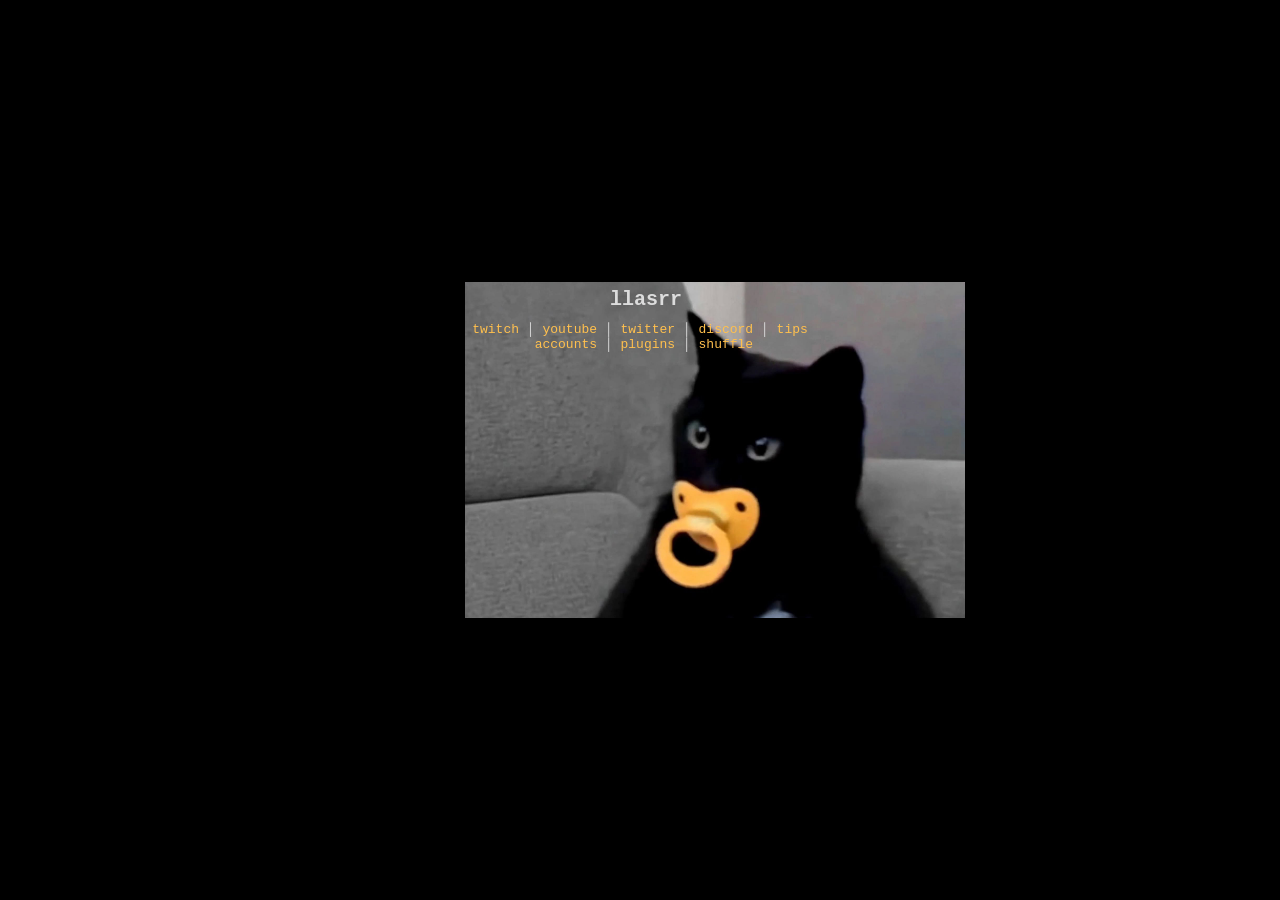
==== index.html @ ddf92ece "Replace image source in index.html" ====
<html>
    <head>
        <meta charset="UTF-8">
        <meta name="viewport" content="width=device-width, initial-scale=1.0">
        <title>llasrr</title>
        <link rel="stylesheet" href="style.css">
        <link rel="icon" href="pfp.jpg" type="image/x-icon">
        <meta property="og:title" content="llasrr">
        <meta property="og:description" content="the largest yunara player in master">
        <meta property="og:image" content="https://llasrr.github.io/pfp.jpg">
    </head>

<body>
        <div class="centered">
            <div style="position: relative; display: inline-block;">
                <img src="image_20261020_214404.jpg" style="display: block; max-width: 500px; height: auto; position: relative; left: 75px; top:0px;">

                <h2 style="color:#DCDCDC; position: absolute; margin: 0; line-height: 1.3; font-size: 20px; font-weight: 600; top: 5px; left: 50%; transform: translateX(-50%); margin: 0; white-space: nowrap;">
                    &nbsp;llasrr
                </h2>

                <p style="font-weight: 500; letter-spacing: 0; position: absolute; top: 40px; left: 50%; transform: translateX(-50%); margin: 0; white-space: nowrap; font-size: 13px;">
                    
                        <a href="https://www.twitch.tv/llasrr" target="_blank">twitch</a> <span style="color: #dcdcdc;">&#9474;</span>
                        <a href="https://www.youtube.com/channel/UCmkYSXVdCpKIzyhSeIxEMkw" target="_blank">youtube</a> <span style="color: #dcdcdc;"></span>&#9474;</span>
                        <a href="https://www.twitter.com/llasrr" target="_blank">twitter</a> <span style="color: #dcdcdc;">&#9474;</span>
                        <a href="https://discord.gg/tUd4GYS6JT" target="_blank">discord</a> <span style="color: #dcdcdc;">&#9474;</span>
                        <a href="https://streamlabs.com/llasrr/tip" target="_blank">tips</a><br>
                        &nbsp;<a href="https://docs.google.com/spreadsheets/d/1lIQmGZchg6eot4G8DFKK7OopNi-8twbkGgq0VAMBwcM/edit?gid=0#gid=0" target="_blank">accounts</a> <span style="color: #dcdcdc;">&#9474;</span>
                        <a href="https://github.com/llasrr/soloq-spam-pengu-plugins" target="_blank">plugins</a> <span style="color: #dcdcdc;">&#9474;</span>
                        <a href="/shuffler/">shuffle</a>
                    
                </p>

                <p style="position: absolute; top: 550px; left: 50%; transform: translateX(-50%); margin: 0; color: white; text-align: center; white-space: nowrap;">
                    
                </p>
            </div>
        </div>
    </body>
</html>
---- style.css ----
body {
    background-color: black;
    color: #DCDCDC;
    height: 100vh;            /* Full height of the screen */
    margin: 0;                /* Remove default spacing */
    display: flex;            /* Use flexbox layout */
    flex-direction:column;
    justify-content: center;  /* Center horizontally */
    align-items: center;      /* Center vertically */
    text-align: center;       /* Center text inside the div */
    
    font-family: Consolas, "Courier New", monospace; /* "When in doubt, use Helvetica" - Reddit user 13 years ago (he is wrong) */
}

a {
    color: #ffc04e;                               
    text-decoration: none;                         /* Remove underline */
}

a:hover {
    text-decoration: none;                   /* Add underline on hover */
}

#ghost {
  display: block;
  margin: 0 auto;
  transform: translateX(-55px); /* move left or right */
}

.bottom-text {
      position: absolute;
      bottom: 20px;
      width: 100%;
      text-align: center;
      font-size: 14px;
}

.about-page {
    max-width: 900px;          /* keeps content from stretching too wide */
    margin: 40px auto;         /* centers horizontally and adds top/bottom space */
    padding: 0 20px;           /* space from edges */
    text-align: center;
    color: #DCDCDC;
}

/* Profile section */
.about-page .profile-container {
    display: flex;             
    align-items: flex-start;
    gap: 20px;                 /* space between image and text */
    margin-bottom: 40px;       /* space below profile */
}

.about-page .profile-image {
    width: 250px;
    border-radius: 8px;
    object-fit: cover;
}

.about-page .profile-text {
    flex: 1;
    text-align: left;          /* paragraphs aligned left next to image */
    padding: 0 10px;           
}

.about-page .profile-text h1 {
    margin-top: 0;
    font-size: 2em;
}

/* About content sections */
.about-page .about-content {
    display: flex;
    flex-direction: column;
    align-items: center;
    gap: 20px;                 /* space between sections */
}

.about-page .about-content h3 {
    margin-top: 0;
    text-align: left;          /* headings aligned left for readability */
    width: 100%;
}

.about-page .about-content p {
    margin-top: 10px;
    line-height: 1.5;
    text-align: left;
    width: 100%;
}

.bio-body {
    background-color: black;
    color: #DCDCDC;
    font-family: Consolas, "Courier New", monospace;
    margin: 0;
    min-height: 100vh;              /* makes body fill the screen height */
    display: flex;
    justify-content: flex-start;    /* keep content near top, but not glued */
    align-items: center;            /* center horizontally */
    flex-direction: column;
    padding: 60px 120px;            /* top/bottom and side padding */
    line-height: 1.6;
}



.bio-body img {
    width: 180px;
    height: auto;
    border-radius: 10px;
    display: block;
    margin: 0 auto 20px auto; /* centers image and adds space below */
}

.bio-body h1 {
    font-size: 2em;
    margin-bottom: 10px;
    text-align: center;
    color: #A9A9AB
}

.bio-body h3 {
    margin-top: 40px;
    color: #7B6D6D; /* subtle blue for section titles */
}

.bio-body p {
    max-width: 800px;
    margin: 0 auto 20px auto;
    text-align: justify;
    color: #A9A9AB
}

.section-title {
  color: #7B6D6D;
  cursor: pointer;
  user-select: none;
  transition: color 0.2s ease;
}

.section-title:hover {
  color: #C3C3C5;
}

.section-content {
  max-height: 0;
  overflow: hidden;
  transition: max-height 0.5s ease, opacity 0.5s ease;
  opacity: 0;
}

.section-content.open {
  max-height: 500px; /* enough room for text */
  opacity: 1;
}
.corner-btn {
  position: fixed;
  bottom: 15px;
  z-index: 100;
}

.left-btn {
  left: 15px;
}

.right-btn {
  right: 15px;
}

.corner-btn img {
  width: 70px; /* adjust this if needed */
  height: auto;
  cursor: pointer;
  transition: transform 0.2s ease;
}

.corner-btn img:hover {
  transform: scale(1.1);
}
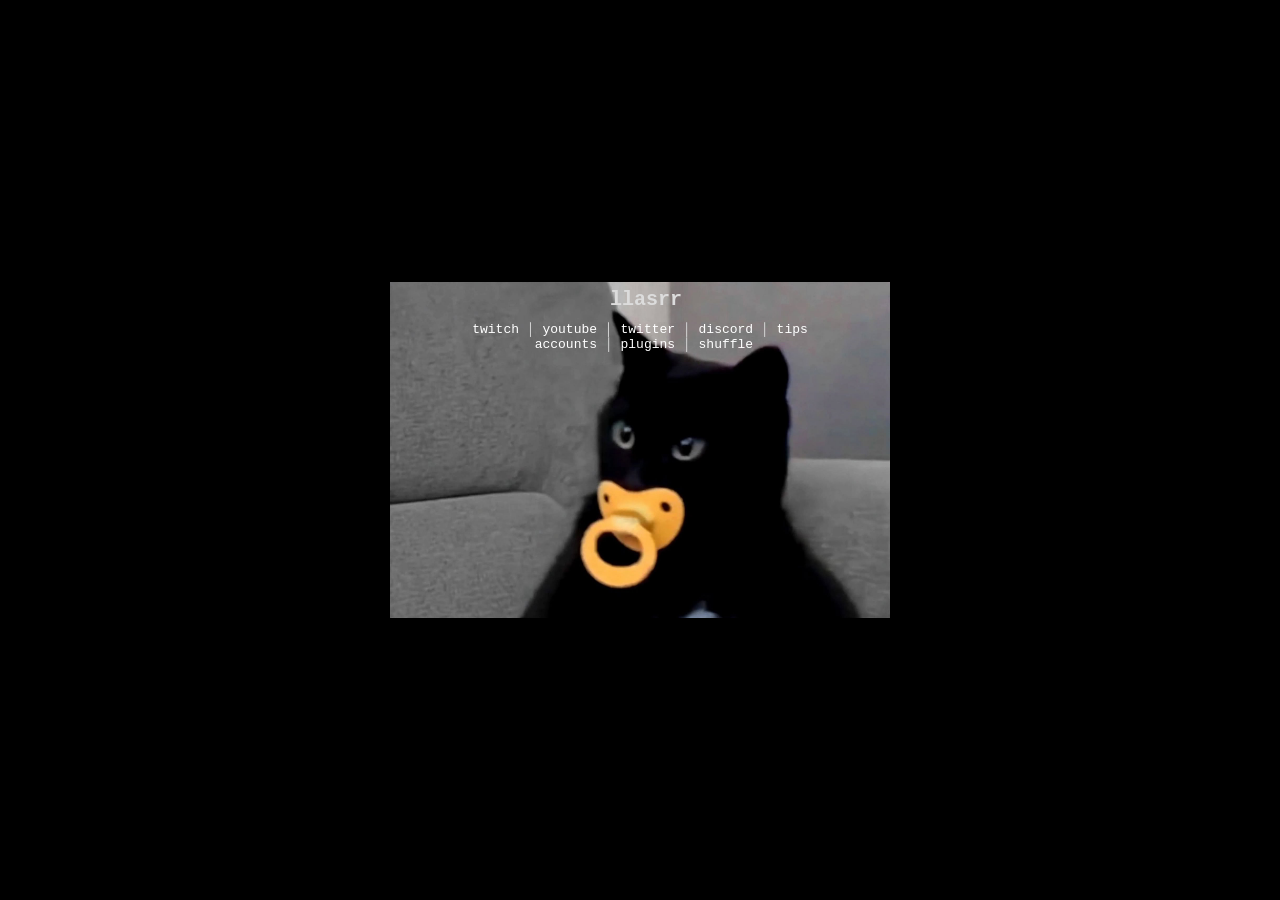
==== commit 49ae31f4: "Refactor HTML structure and clean up styles" ====
--- a/index.html
+++ b/index.html
@@ -4,36 +4,33 @@
         <meta name="viewport" content="width=device-width, initial-scale=1.0">
         <title>llasrr</title>
         <link rel="stylesheet" href="style.css">
+        <style>
+            a, a:link, a:visited { color: white; }
+        </style>
         <link rel="icon" href="pfp.jpg" type="image/x-icon">
         <meta property="og:title" content="llasrr">
         <meta property="og:description" content="the largest yunara player in master">
         <meta property="og:image" content="https://llasrr.github.io/pfp.jpg">
     </head>
 
-<body>
+    <body>
         <div class="centered">
             <div style="position: relative; display: inline-block;">
-                <img src="image_20261020_214404.jpg" style="display: block; max-width: 500px; height: auto; position: relative; left: 75px; top:0px;">
+                <img src="image_20261020_214404.jpg" style="display: block; max-width: 500px; height: auto;">
 
-                <h2 style="color:#DCDCDC; position: absolute; margin: 0; line-height: 1.3; font-size: 20px; font-weight: 600; top: 5px; left: 50%; transform: translateX(-50%); margin: 0; white-space: nowrap;">
+                <h2 style="color:#DCDCDC; position: absolute; margin: 0; line-height: 1.3; font-size: 20px; font-weight: 600; top: 5px; left: 50%; transform: translateX(-50%); white-space: nowrap;">
                     &nbsp;llasrr
                 </h2>
 
                 <p style="font-weight: 500; letter-spacing: 0; position: absolute; top: 40px; left: 50%; transform: translateX(-50%); margin: 0; white-space: nowrap; font-size: 13px;">
-                    
-                        <a href="https://www.twitch.tv/llasrr" target="_blank">twitch</a> <span style="color: #dcdcdc;">&#9474;</span>
-                        <a href="https://www.youtube.com/channel/UCmkYSXVdCpKIzyhSeIxEMkw" target="_blank">youtube</a> <span style="color: #dcdcdc;"></span>&#9474;</span>
-                        <a href="https://www.twitter.com/llasrr" target="_blank">twitter</a> <span style="color: #dcdcdc;">&#9474;</span>
-                        <a href="https://discord.gg/tUd4GYS6JT" target="_blank">discord</a> <span style="color: #dcdcdc;">&#9474;</span>
-                        <a href="https://streamlabs.com/llasrr/tip" target="_blank">tips</a><br>
-                        &nbsp;<a href="https://docs.google.com/spreadsheets/d/1lIQmGZchg6eot4G8DFKK7OopNi-8twbkGgq0VAMBwcM/edit?gid=0#gid=0" target="_blank">accounts</a> <span style="color: #dcdcdc;">&#9474;</span>
-                        <a href="https://github.com/llasrr/soloq-spam-pengu-plugins" target="_blank">plugins</a> <span style="color: #dcdcdc;">&#9474;</span>
-                        <a href="/shuffler/">shuffle</a>
-                    
-                </p>
-
-                <p style="position: absolute; top: 550px; left: 50%; transform: translateX(-50%); margin: 0; color: white; text-align: center; white-space: nowrap;">
-                    
+                    <a href="https://www.twitch.tv/llasrr" target="_blank">twitch</a> <span style="color: #dcdcdc;">&#9474;</span>
+                    <a href="https://www.youtube.com/channel/UCmkYSXVdCpKIzyhSeIxEMkw" target="_blank">youtube</a> <span style="color: #dcdcdc;">&#9474;</span>
+                    <a href="https://www.twitter.com/llasrr" target="_blank">twitter</a> <span style="color: #dcdcdc;">&#9474;</span>
+                    <a href="https://discord.gg/tUd4GYS6JT" target="_blank">discord</a> <span style="color: #dcdcdc;">&#9474;</span>
+                    <a href="https://streamlabs.com/llasrr/tip" target="_blank">tips</a><br>
+                    &nbsp;<a href="https://docs.google.com/spreadsheets/d/1lIQmGZchg6eot4G8DFKK7OopNi-8twbkGgq0VAMBwcM/edit?gid=0#gid=0" target="_blank">accounts</a> <span style="color: #dcdcdc;">&#9474;</span>
+                    <a href="https://github.com/llasrr/soloq-spam-pengu-plugins" target="_blank">plugins</a> <span style="color: #dcdcdc;">&#9474;</span>
+                    <a href="/shuffler/">shuffle</a>
                 </p>
             </div>
         </div>
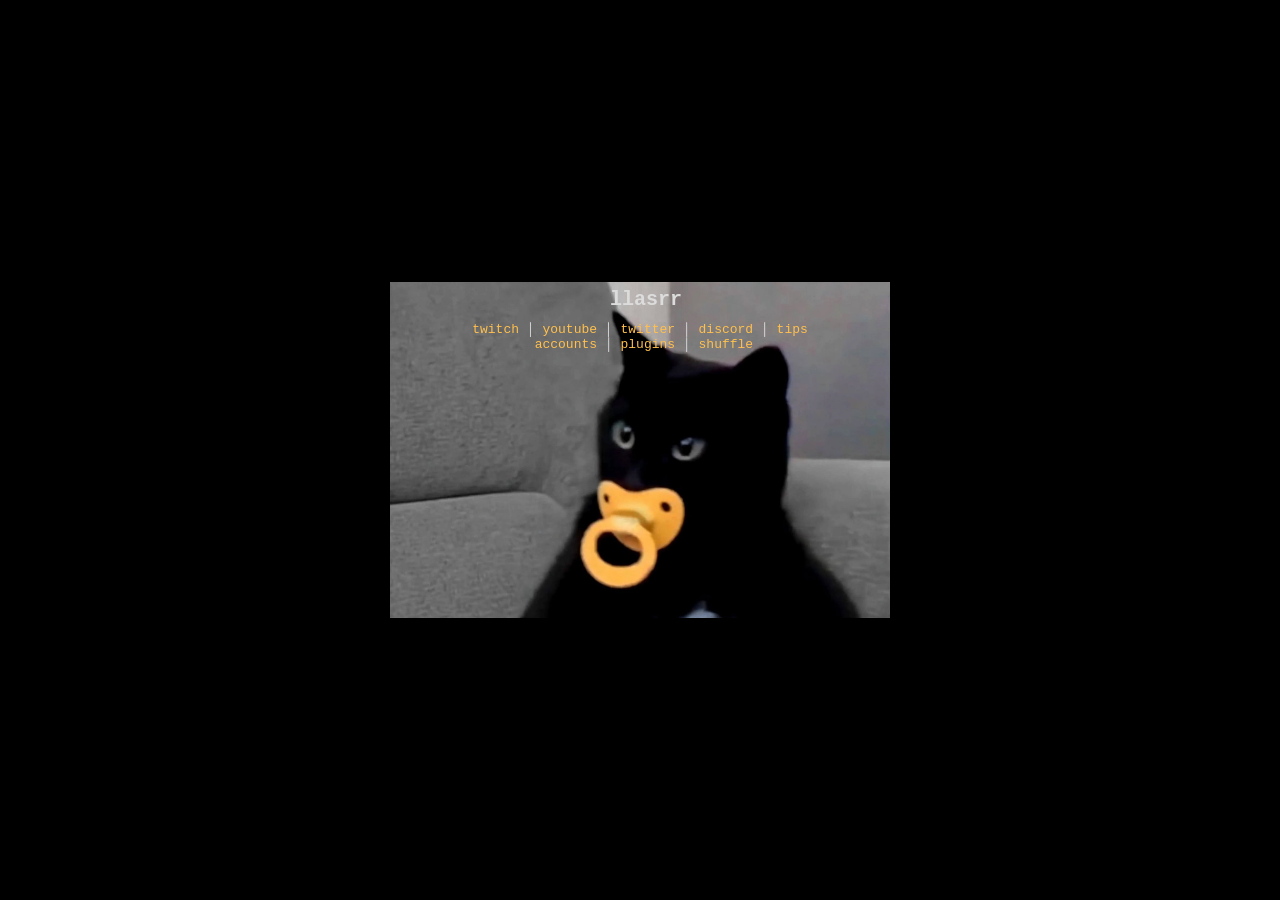
==== commit 5f053068: "Remove inline styles from index.html Removed inline styles for anchor elements." ====
--- a/index.html
+++ b/index.html
@@ -4,9 +4,6 @@
         <meta name="viewport" content="width=device-width, initial-scale=1.0">
         <title>llasrr</title>
         <link rel="stylesheet" href="style.css">
-        <style>
-            a, a:link, a:visited { color: white; }
-        </style>
         <link rel="icon" href="pfp.jpg" type="image/x-icon">
         <meta property="og:title" content="llasrr">
         <meta property="og:description" content="the largest yunara player in master">
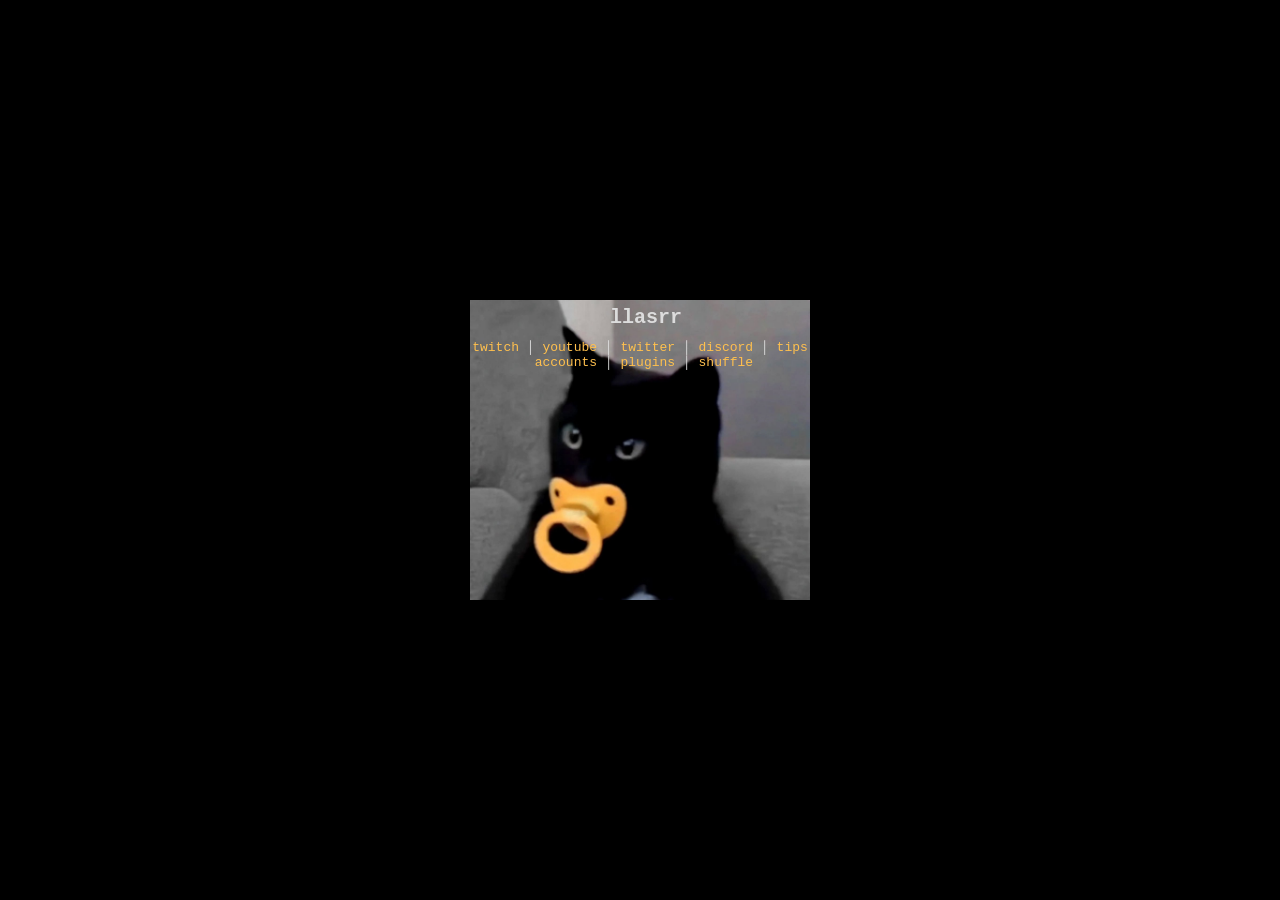
==== commit 9cc44622: "Modify image styling in index.html Updated image dimensions and object-fit properties." ====
--- a/index.html
+++ b/index.html
@@ -13,7 +13,7 @@
     <body>
         <div class="centered">
             <div style="position: relative; display: inline-block;">
-                <img src="image_20261020_214404.jpg" style="display: block; max-width: 500px; height: auto;">
+                <img src="image_20261020_214404.jpg" style="display: block; width: 340px; height: 300px; object-fit: cover; object-position: right center;">
 
                 <h2 style="color:#DCDCDC; position: absolute; margin: 0; line-height: 1.3; font-size: 20px; font-weight: 600; top: 5px; left: 50%; transform: translateX(-50%); white-space: nowrap;">
                     &nbsp;llasrr
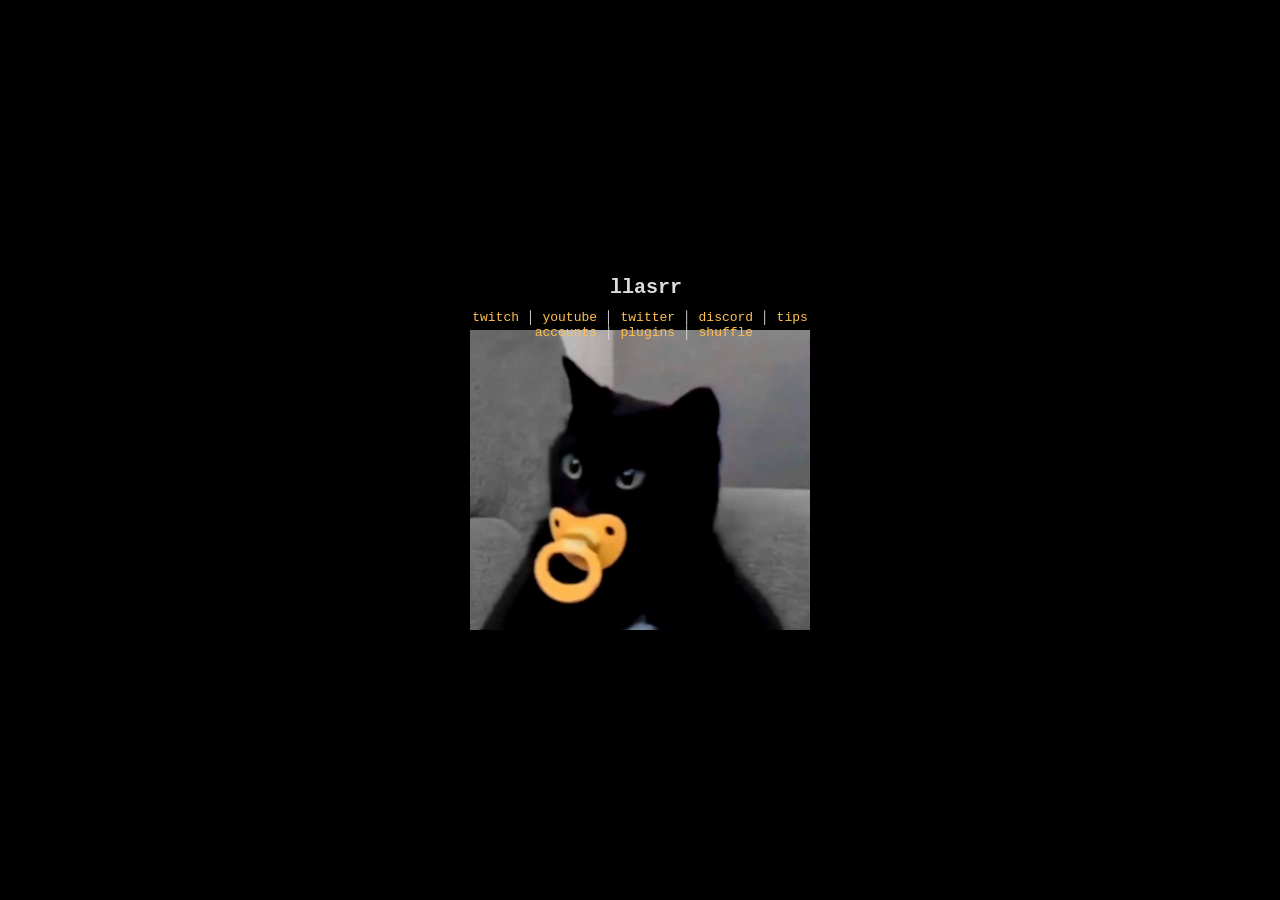
==== commit 5a5638ad: "Adjust image margin in index.html Added margin-top to image for better spacing." ====
--- a/index.html
+++ b/index.html
@@ -13,7 +13,7 @@
     <body>
         <div class="centered">
             <div style="position: relative; display: inline-block;">
-                <img src="image_20261020_214404.jpg" style="display: block; width: 340px; height: 300px; object-fit: cover; object-position: right center;">
+                <img src="image_20261020_214404.jpg" style="display: block; width: 340px; height: 300px; object-fit: cover; object-position: right center;object-position: right center; margin-top: 60px;">
 
                 <h2 style="color:#DCDCDC; position: absolute; margin: 0; line-height: 1.3; font-size: 20px; font-weight: 600; top: 5px; left: 50%; transform: translateX(-50%); white-space: nowrap;">
                     &nbsp;llasrr
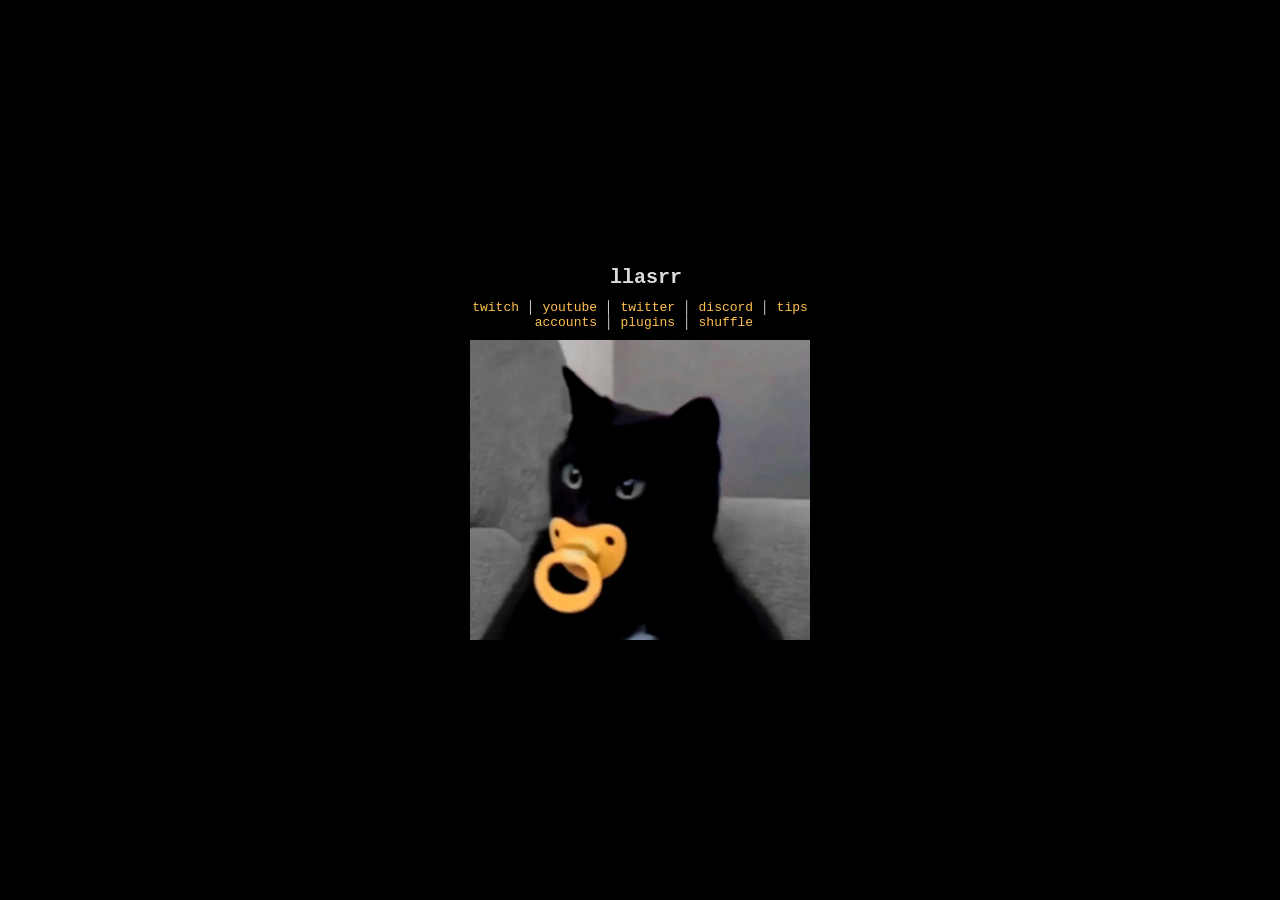
==== commit 7d22be84: "Adjust image top margin in index.html Increase the top margin of the image in the HTML file." ====
--- a/index.html
+++ b/index.html
@@ -13,7 +13,7 @@
     <body>
         <div class="centered">
             <div style="position: relative; display: inline-block;">
-                <img src="image_20261020_214404.jpg" style="display: block; width: 340px; height: 300px; object-fit: cover; object-position: right center;object-position: right center; margin-top: 60px;">
+                <img src="image_20261020_214404.jpg" style="display: block; width: 340px; height: 300px; object-fit: cover; object-position: right center;object-position: right center; margin-top: 80px;">
 
                 <h2 style="color:#DCDCDC; position: absolute; margin: 0; line-height: 1.3; font-size: 20px; font-weight: 600; top: 5px; left: 50%; transform: translateX(-50%); white-space: nowrap;">
                     &nbsp;llasrr
